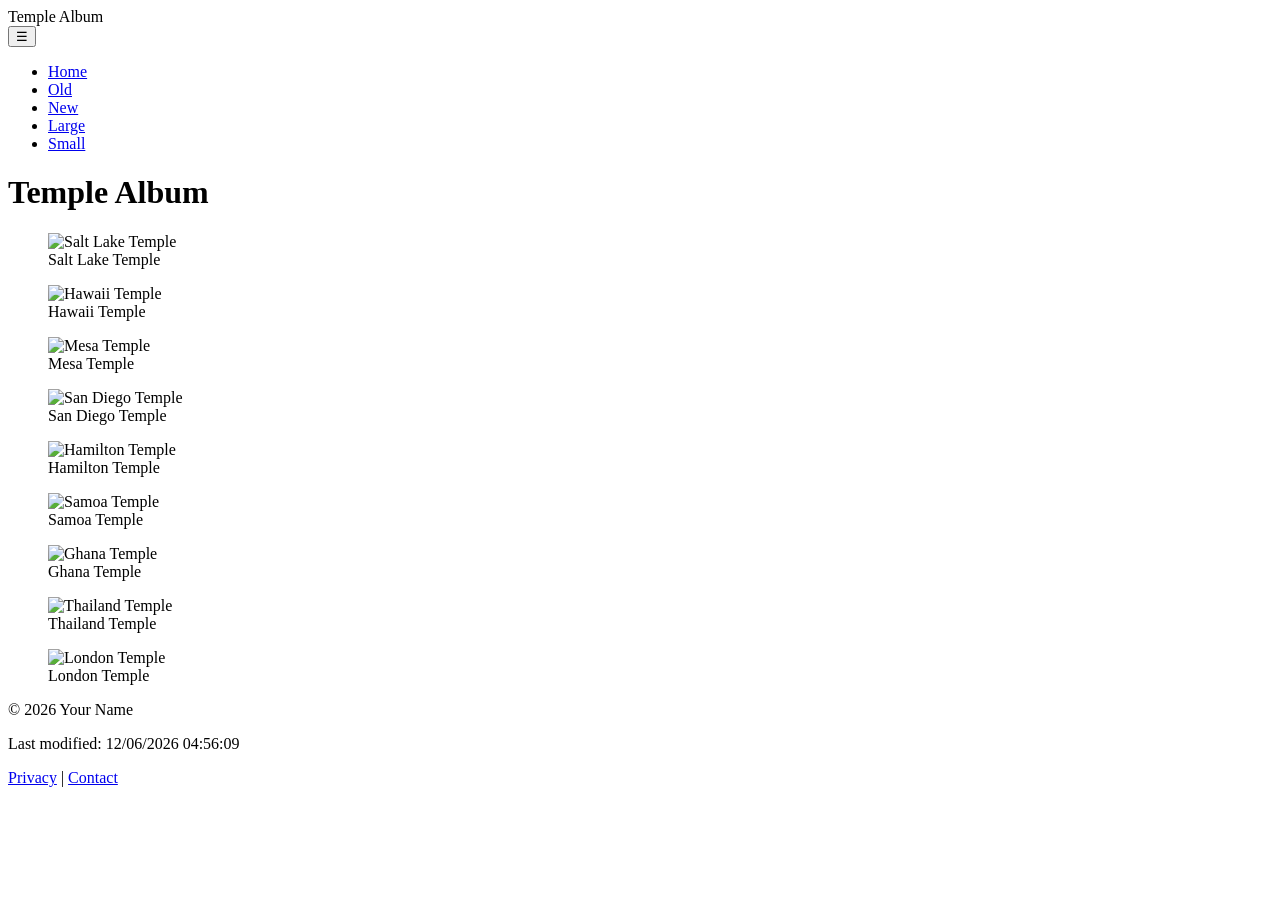
==== temples.html @ 580918fa "Add missing meta description and author tags to temples.html" ====
<!doctype html>
<html lang="en">
<head>
  <meta charset="utf-8">
  <meta name="viewport" content="width=device-width, initial-scale=1">
  <meta name="description" content="Browse a curated collection of beautiful temples from around the world.">
  <meta name="author" content="Your Name">
  <title>Temple Album</title>

  <!-- Google Fonts -->
  <link rel="preconnect" href="https://fonts.googleapis.com">
  <link rel="preconnect" href="https://fonts.gstatic.com" crossorigin>
  <link href="https://fonts.googleapis.com/css2?family=Merriweather:wght@400;700&family=Open+Sans:wght@300;400;600&display=swap" rel="stylesheet">

  <!-- Mobile-first CSS -->
  <link rel="stylesheet" href="styles/temples.css">
  <link rel="stylesheet" href="styles/temples-large.css" media="screen and (min-width: 48em)">

  <!-- Deferred JavaScript -->
  <script defer src="js/scripts.js"></script>
</head>
<body>
  <header>
    <div class="site-title">Temple Album</div>
    <nav>
      <ul>
        <li><a href="index.html">Home</a></li>
        <li><a href="#old">Old</a></li>
        <li><a href="#new">New</a></li>
        <li><a href="#large">Large</a></li>
        <li><a href="#small">Small</a></li>
      </ul>
    </nav>
  </header>

  <main class="container">
    <h1>Temple Album</h1>

    <!-- At least nine figure elements with placeholder images and captions -->
    <section class="temples">
      <figure>
        <img src="images/salt-lake-temple.jpg" alt="Salt Lake Temple">
        <figcaption>Salt Lake Temple</figcaption>
      </figure>
      <figure>
        <img src="images/hawaii-temple.jpg" alt="Hawaii Temple">
        <figcaption>Hawaii Temple</figcaption>
      </figure>
      <figure>
        <img src="images/mesa-temple.jpg" alt="Mesa Temple">
        <figcaption>Mesa Temple</figcaption>
      </figure>
      <figure>
        <img src="images/san-diego-temple.jpg" alt="San Diego Temple">
        <figcaption>San Diego Temple</figcaption>
      </figure>
      <figure>
        <img src="images/hamilton-temple.jpg" alt="Hamilton Temple">
        <figcaption>Hamilton Temple</figcaption>
      </figure>
      <figure>
        <img src="images/samoa-temple.jpg" alt="Samoa Temple">
        <figcaption>Samoa Temple</figcaption>
      </figure>
      <figure>
        <img src="images/ghana-temple.jpg" alt="Ghana Temple">
        <figcaption>Ghana Temple</figcaption>
      </figure>
      <figure>
        <img src="images/thailand-temple.jpg" alt="Thailand Temple">
        <figcaption>Thailand Temple</figcaption>
      </figure>
      <figure>
        <img src="images/london-temple.jpg" alt="London Temple">
        <figcaption>London Temple</figcaption>
      </figure>
    </section>
  </main>

  <footer>
    <p>&copy; <span id="copyright-year"></span> Your Name</p>
    <p>Last modified: <span id="last-modified"></span></p>
    <p><a href="privacy.html">Privacy</a> | <a href="contact.html">Contact</a></p>
  </footer>

  <script>
    // Fill in dynamic footer information
    document.getElementById('copyright-year').textContent = new Date().getFullYear();
    document.getElementById('last-modified').textContent = document.lastModified;
  </script>
</body>
</html>
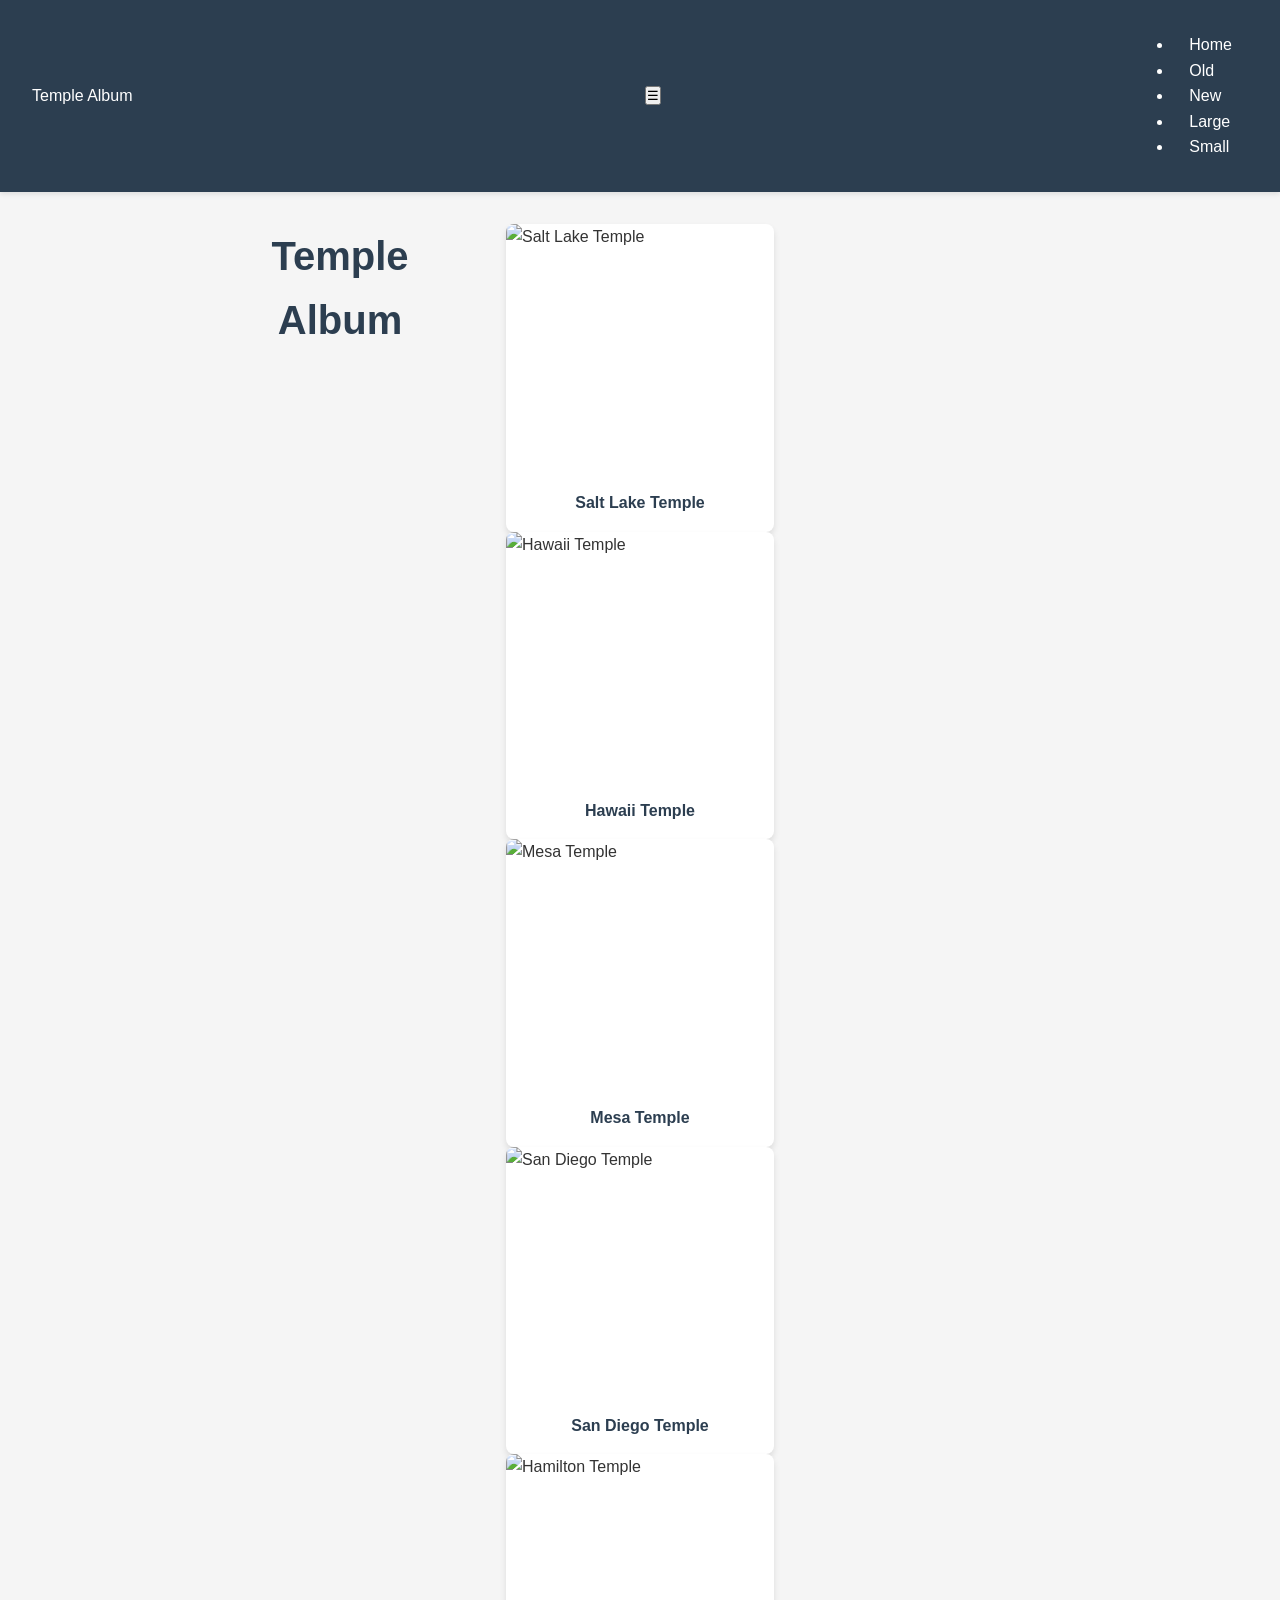
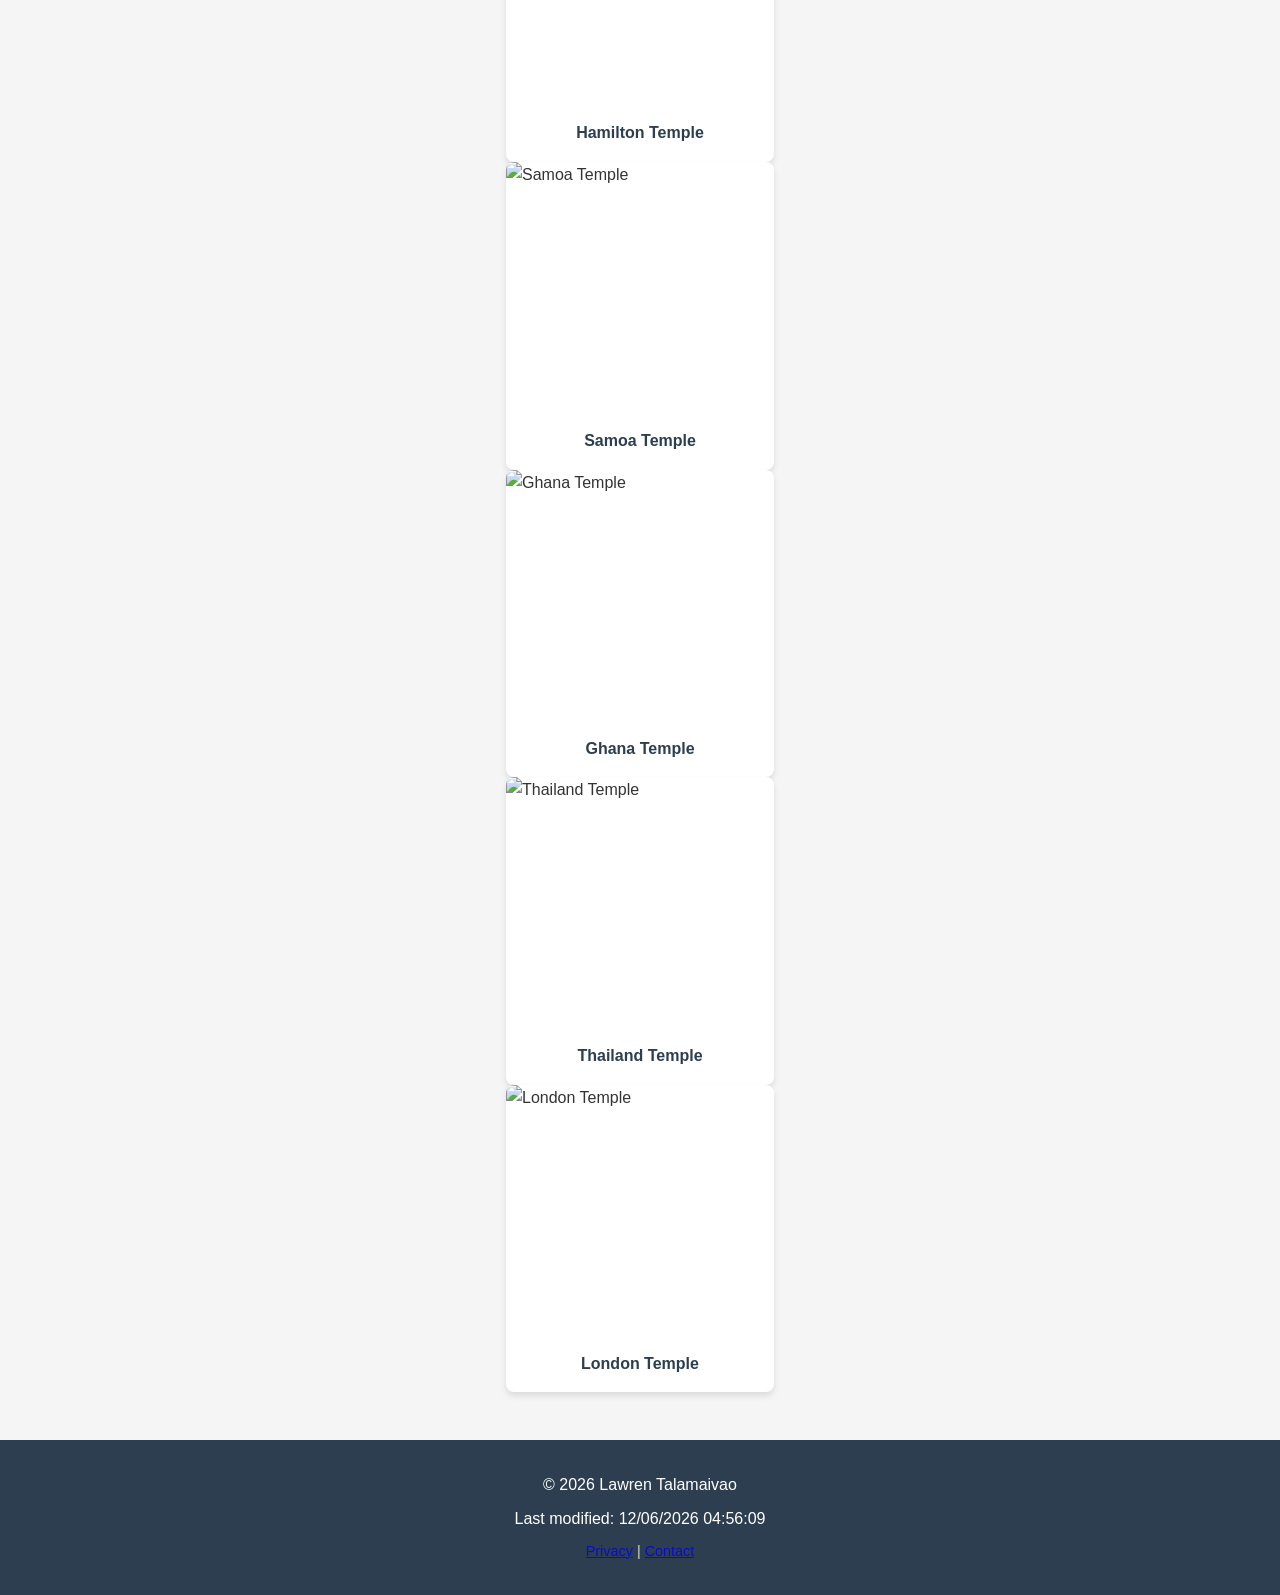
==== commit 46f73583: "Update temples.html" ====
--- a/temples.html
+++ b/temples.html
@@ -18,6 +18,7 @@
 
   <!-- Deferred JavaScript -->
   <script defer src="js/scripts.js"></script>
+  <script defer src="scripts/temples.js"></script>
 </head>
 <body>
   <header>
@@ -78,15 +79,9 @@
   </main>
 
   <footer>
-    <p>&copy; <span id="copyright-year"></span> Your Name</p>
+    <p>&copy; <span id="copyright-year"></span> Lawren Talamaivao</p>
     <p>Last modified: <span id="last-modified"></span></p>
     <p><a href="privacy.html">Privacy</a> | <a href="contact.html">Contact</a></p>
   </footer>
-
-  <script>
-    // Fill in dynamic footer information
-    document.getElementById('copyright-year').textContent = new Date().getFullYear();
-    document.getElementById('last-modified').textContent = document.lastModified;
-  </script>
 </body>
 </html>
--- a/styles/temples.css
+++ b/styles/temples.css
@@ -0,0 +1,131 @@
+/* Global Styles */
+* {
+    margin: 0;
+    padding: 0;
+    box-sizing: border-box;
+}
+
+html {
+    scroll-behavior: smooth;
+}
+
+body {
+    font-family: 'Merriweather', 'Open Sans', sans-serif;
+    font-weight: 400;
+    font-size: 16px;
+    line-height: 1.6;
+    color: #333;
+    background-color: #f5f5f5;
+}
+
+/* Header Styles */
+header {
+    background-color: #2c3e50;
+    color: white;
+    padding: 2rem;
+    display: flex;
+    justify-content: space-between;
+    align-items: center;
+    box-shadow: 0 2px 5px rgba(0, 0, 0, 0.1);
+}
+
+h1 {
+    font-size: 2.5rem;
+    font-weight: 700;
+    margin-bottom: 2rem;
+    text-align: center;
+    color: #2c3e50;
+}
+
+/* Use Flexbox on the nav element */
+nav {
+    display: flex;
+    gap: 1.5rem;
+    align-items: center;
+    flex-wrap: wrap;
+    justify-content: center;
+}
+
+nav a {
+    color: white;
+    text-decoration: none;
+    font-weight: 400;
+    padding: 0.5rem 1rem;
+    border-radius: 4px;
+    transition: color 0.3s ease, background-color 0.3s ease;
+}
+
+/* Hover effect on navigation elements */
+nav a:hover {
+    color: #3498db;
+    background-color: rgba(52, 152, 219, 0.1);
+}
+
+nav a:focus {
+    outline: 2px solid #3498db;
+    outline-offset: 2px;
+}
+
+/* Main Content */
+main {
+    max-width: 900px;
+    margin: 2rem auto;
+    padding: 0 1rem;
+    display: grid;
+    grid-template-columns: repeat(auto-fit, minmax(250px, 1fr));
+    gap: 2rem;
+}
+
+h2 {
+    font-size: 1.8rem;
+    font-weight: 700;
+    color: #2c3e50;
+    margin-bottom: 1rem;
+    grid-column: 1 / -1;
+}
+
+figure {
+    background-color: white;
+    border-radius: 8px;
+    overflow: hidden;
+    box-shadow: 0 4px 6px rgba(0, 0, 0, 0.1);
+    transition: transform 0.3s ease, box-shadow 0.3s ease;
+}
+
+figure:hover {
+    transform: translateY(-5px);
+    box-shadow: 0 6px 12px rgba(0, 0, 0, 0.15);
+}
+
+figure img {
+    width: 100%;
+    height: 250px;
+    object-fit: cover;
+    display: block;
+}
+
+figcaption {
+    padding: 1rem;
+    text-align: center;
+    font-weight: 700;
+    color: #2c3e50;
+}
+
+/* Footer Styles */
+footer {
+    background-color: #2c3e50;
+    color: white;
+    text-align: center;
+    padding: 2rem;
+    margin-top: 3rem;
+}
+
+footer p {
+    margin-bottom: 0.5rem;
+}
+
+footer p:last-child {
+    margin-bottom: 0;
+    font-size: 0.9rem;
+    opacity: 0.8;
+}
--- a/styles/temples-large.css
+++ b/styles/temples-large.css
@@ -0,0 +1,78 @@
+/* Large Screen Responsive Design */
+@media (min-width: 1200px) {
+    main {
+        grid-template-columns: repeat(3, 1fr);
+    }
+}
+
+/* Tablet/Medium Screen */
+@media (max-width: 768px) {
+    header {
+        flex-direction: column;
+        text-align: center;
+        gap: 1rem;
+    }
+
+    nav {
+        gap: 1rem;
+        flex-wrap: wrap;
+        justify-content: center;
+    }
+
+    h1 {
+        font-size: 1.8rem;
+    }
+
+    h2 {
+        font-size: 1.4rem;
+    }
+
+    main {
+        grid-template-columns: repeat(auto-fit, minmax(200px, 1fr));
+        gap: 1.5rem;
+    }
+
+    figure img {
+        height: 200px;
+    }
+}
+
+/* Small Screen/Mobile */
+@media (max-width: 480px) {
+    header {
+        padding: 1rem;
+    }
+
+    nav {
+        gap: 0.5rem;
+    }
+
+    nav a {
+        font-size: 0.9rem;
+        padding: 0.4rem 0.8rem;
+    }
+
+    h1 {
+        font-size: 1.5rem;
+        margin-bottom: 1rem;
+    }
+
+    h2 {
+        font-size: 1.2rem;
+    }
+
+    main {
+        grid-template-columns: 1fr;
+        padding: 0 0.5rem;
+        gap: 1rem;
+    }
+
+    figure img {
+        height: 180px;
+    }
+
+    figcaption {
+        padding: 0.75rem;
+        font-size: 0.95rem;
+    }
+}
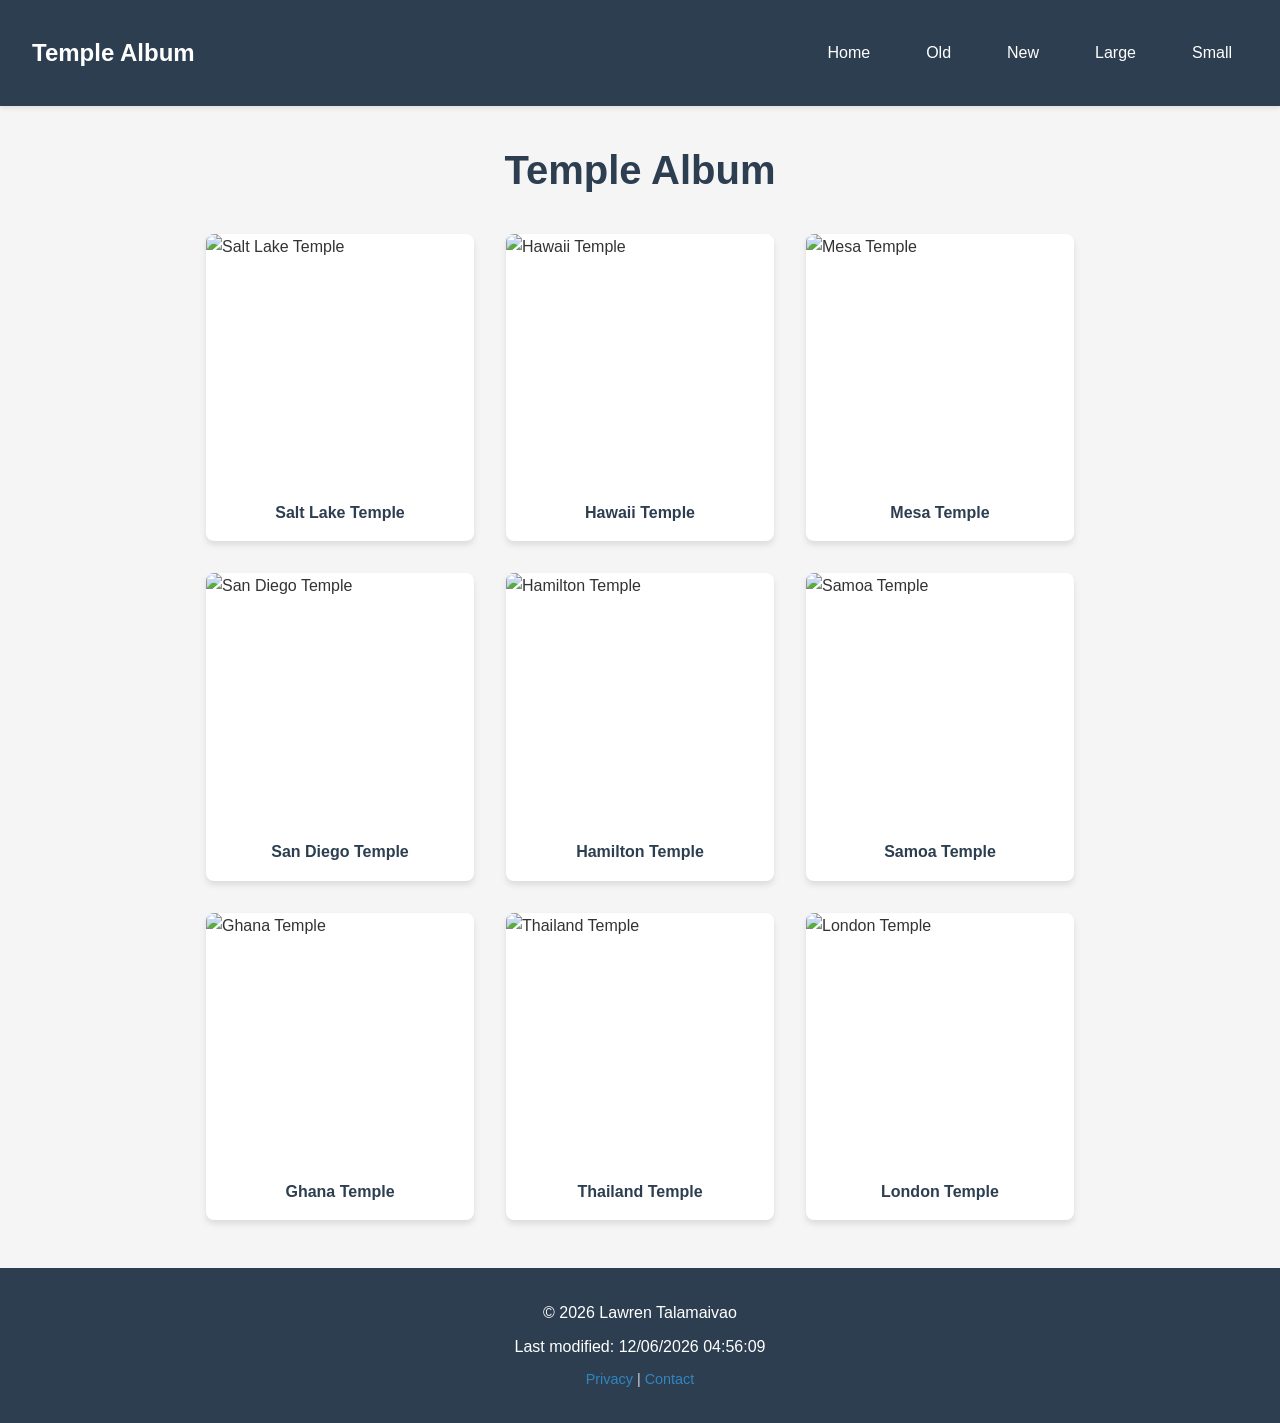
==== commit b144559f: "Fix temples.html: remove broken js/scripts.js, fix nav structure, add hamburger menu button" ====
--- a/temples.html
+++ b/temples.html
@@ -4,7 +4,7 @@
   <meta charset="utf-8">
   <meta name="viewport" content="width=device-width, initial-scale=1">
   <meta name="description" content="Browse a curated collection of beautiful temples from around the world.">
-  <meta name="author" content="Your Name">
+  <meta name="author" content="Lawren Talamaivao">
   <title>Temple Album</title>
 
   <!-- Google Fonts -->
@@ -17,24 +17,22 @@
   <link rel="stylesheet" href="styles/temples-large.css" media="screen and (min-width: 48em)">
 
   <!-- Deferred JavaScript -->
-  <script defer src="js/scripts.js"></script>
   <script defer src="scripts/temples.js"></script>
 </head>
 <body>
   <header>
     <div class="site-title">Temple Album</div>
-    <nav>
-      <ul>
-        <li><a href="index.html">Home</a></li>
-        <li><a href="#old">Old</a></li>
-        <li><a href="#new">New</a></li>
-        <li><a href="#large">Large</a></li>
-        <li><a href="#small">Small</a></li>
-      </ul>
+    <button id="menu-toggle" class="menu-toggle">☰</button>
+    <nav id="nav-menu">
+      <a href="index.html">Home</a>
+      <a href="#old">Old</a>
+      <a href="#new">New</a>
+      <a href="#large">Large</a>
+      <a href="#small">Small</a>
     </nav>
   </header>
 
-  <main class="container">
+  <main>
     <h1>Temple Album</h1>
 
     <!-- At least nine figure elements with placeholder images and captions -->
--- a/styles/temples.css
+++ b/styles/temples.css
@@ -27,6 +27,28 @@
     justify-content: space-between;
     align-items: center;
     box-shadow: 0 2px 5px rgba(0, 0, 0, 0.1);
+    flex-wrap: wrap;
+}
+
+.site-title {
+    font-size: 1.5rem;
+    font-weight: 700;
+}
+
+/* Hamburger Menu Button */
+.menu-toggle {
+    display: none;
+    background: none;
+    border: none;
+    color: white;
+    font-size: 1.5rem;
+    cursor: pointer;
+    padding: 0.5rem;
+    align-self: center;
+}
+
+.menu-toggle:hover {
+    color: #3498db;
 }
 
 h1 {
@@ -35,6 +57,7 @@
     margin-bottom: 2rem;
     text-align: center;
     color: #2c3e50;
+    width: 100%;
 }
 
 /* Use Flexbox on the nav element */
@@ -66,11 +89,60 @@
     outline-offset: 2px;
 }
 
+/* Mobile Menu Hidden by Default */
+@media (max-width: 768px) {
+    header {
+        flex-direction: column;
+        align-items: flex-start;
+        gap: 1rem;
+    }
+
+    .site-title {
+        width: 100%;
+    }
+
+    .menu-toggle {
+        display: block;
+        position: absolute;
+        top: 2rem;
+        right: 2rem;
+    }
+
+    nav {
+        display: none;
+        flex-direction: column;
+        gap: 0;
+        width: 100%;
+        background-color: #34495e;
+        border-radius: 4px;
+        overflow: hidden;
+    }
+
+    nav.active {
+        display: flex;
+    }
+
+    nav a {
+        width: 100%;
+        padding: 1rem;
+        border-radius: 0;
+        border-bottom: 1px solid rgba(255, 255, 255, 0.1);
+    }
+
+    nav a:last-child {
+        border-bottom: none;
+    }
+}
+
 /* Main Content */
 main {
     max-width: 900px;
     margin: 2rem auto;
     padding: 0 1rem;
+    width: 100%;
+}
+
+.temples {
     display: grid;
     grid-template-columns: repeat(auto-fit, minmax(250px, 1fr));
     gap: 2rem;
@@ -129,3 +201,12 @@
     font-size: 0.9rem;
     opacity: 0.8;
 }
+
+footer a {
+    color: #3498db;
+    text-decoration: none;
+}
+
+footer a:hover {
+    text-decoration: underline;
+}
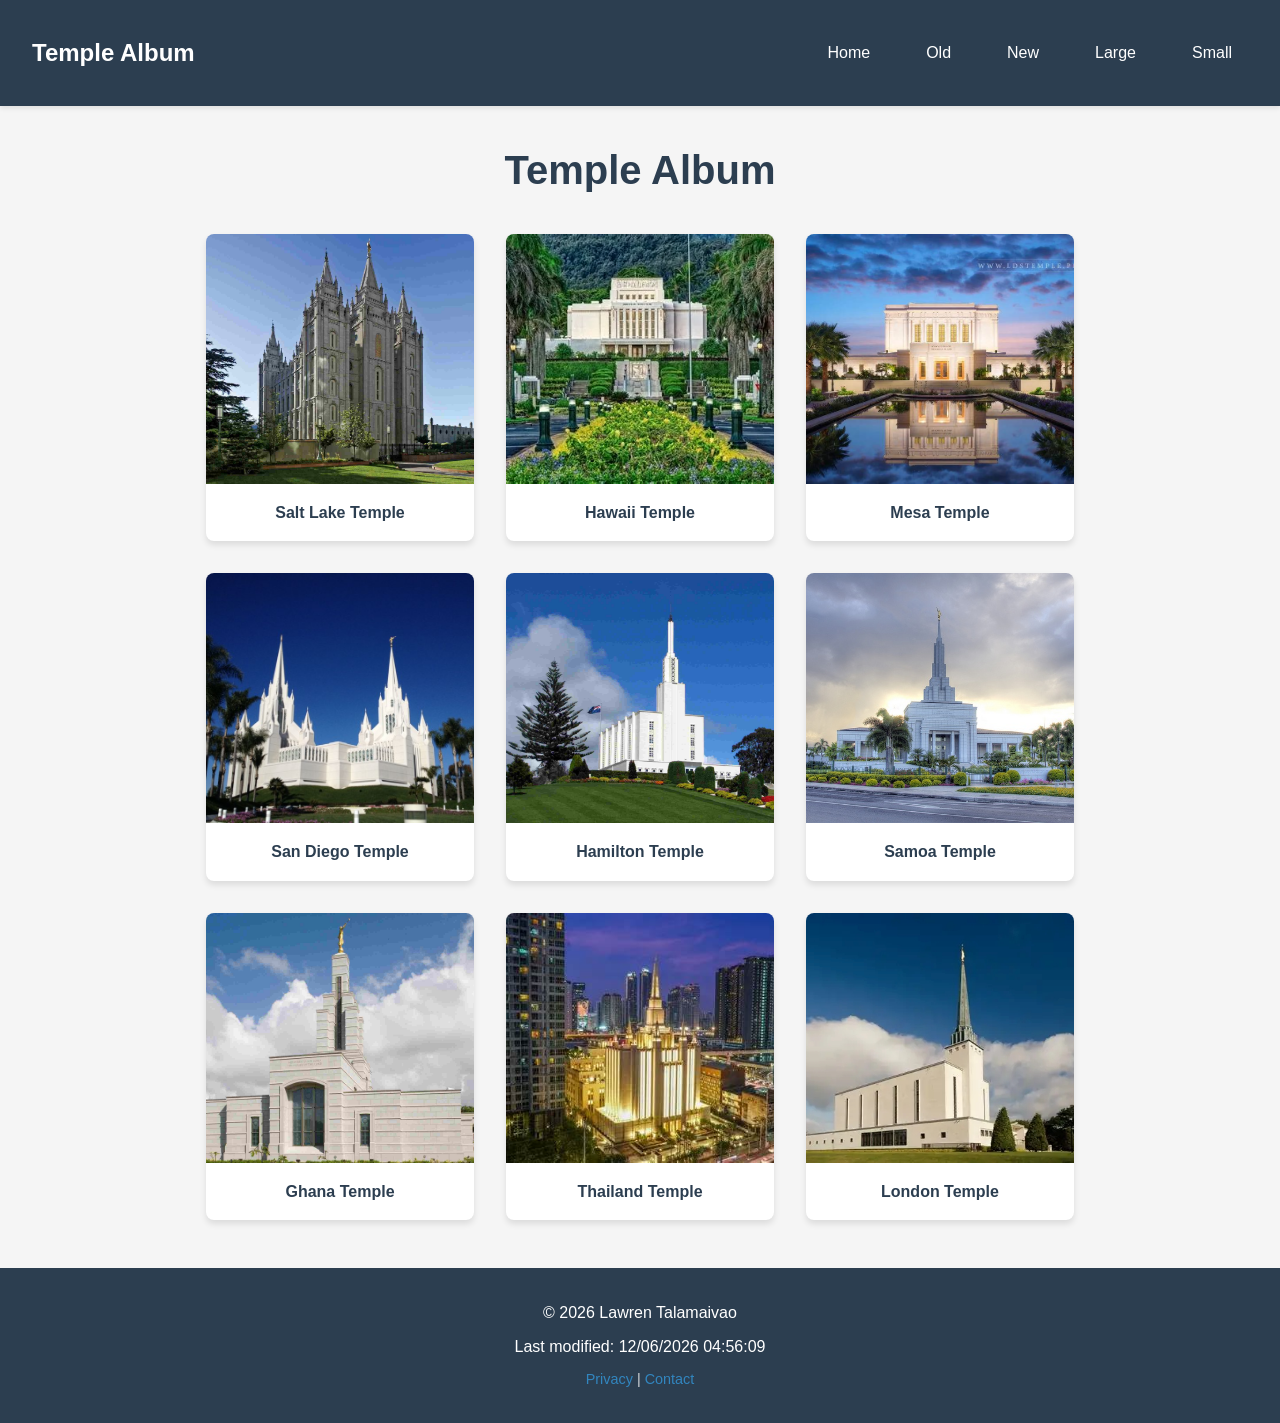
==== commit a4e4fcc8: "Update temples.html" ====
--- a/temples.html
+++ b/temples.html
@@ -38,39 +38,39 @@
     <!-- At least nine figure elements with placeholder images and captions -->
     <section class="temples">
       <figure>
-        <img src="images/salt-lake-temple.jpg" alt="Salt Lake Temple">
+        <img src="images/salt lake temple.jpg" alt="Salt Lake Temple">
         <figcaption>Salt Lake Temple</figcaption>
       </figure>
       <figure>
-        <img src="images/hawaii-temple.jpg" alt="Hawaii Temple">
+        <img src="images/hawaii temple.jpg" alt="Hawaii Temple">
         <figcaption>Hawaii Temple</figcaption>
       </figure>
       <figure>
-        <img src="images/mesa-temple.jpg" alt="Mesa Temple">
+        <img src="images/mesa temple.jpg" alt="Mesa Temple">
         <figcaption>Mesa Temple</figcaption>
       </figure>
       <figure>
-        <img src="images/san-diego-temple.jpg" alt="San Diego Temple">
+        <img src="images/san diego temple.jpg" alt="San Diego Temple">
         <figcaption>San Diego Temple</figcaption>
       </figure>
       <figure>
-        <img src="images/hamilton-temple.jpg" alt="Hamilton Temple">
+        <img src="images/hamilton temple.jpg" alt="Hamilton Temple">
         <figcaption>Hamilton Temple</figcaption>
       </figure>
       <figure>
-        <img src="images/samoa-temple.jpg" alt="Samoa Temple">
+        <img src="images/samoa temple.jpg" alt="Samoa Temple">
         <figcaption>Samoa Temple</figcaption>
       </figure>
       <figure>
-        <img src="images/ghana-temple.jpg" alt="Ghana Temple">
+        <img src="images/ghana temple.jpg" alt="Ghana Temple">
         <figcaption>Ghana Temple</figcaption>
       </figure>
       <figure>
-        <img src="images/thailand-temple.jpg" alt="Thailand Temple">
+        <img src="images/Thailand temple.jpg" alt="Thailand Temple">
         <figcaption>Thailand Temple</figcaption>
       </figure>
       <figure>
-        <img src="images/london-temple.jpg" alt="London Temple">
+        <img src="images/London temple.jpg" alt="London Temple">
         <figcaption>London Temple</figcaption>
       </figure>
     </section>
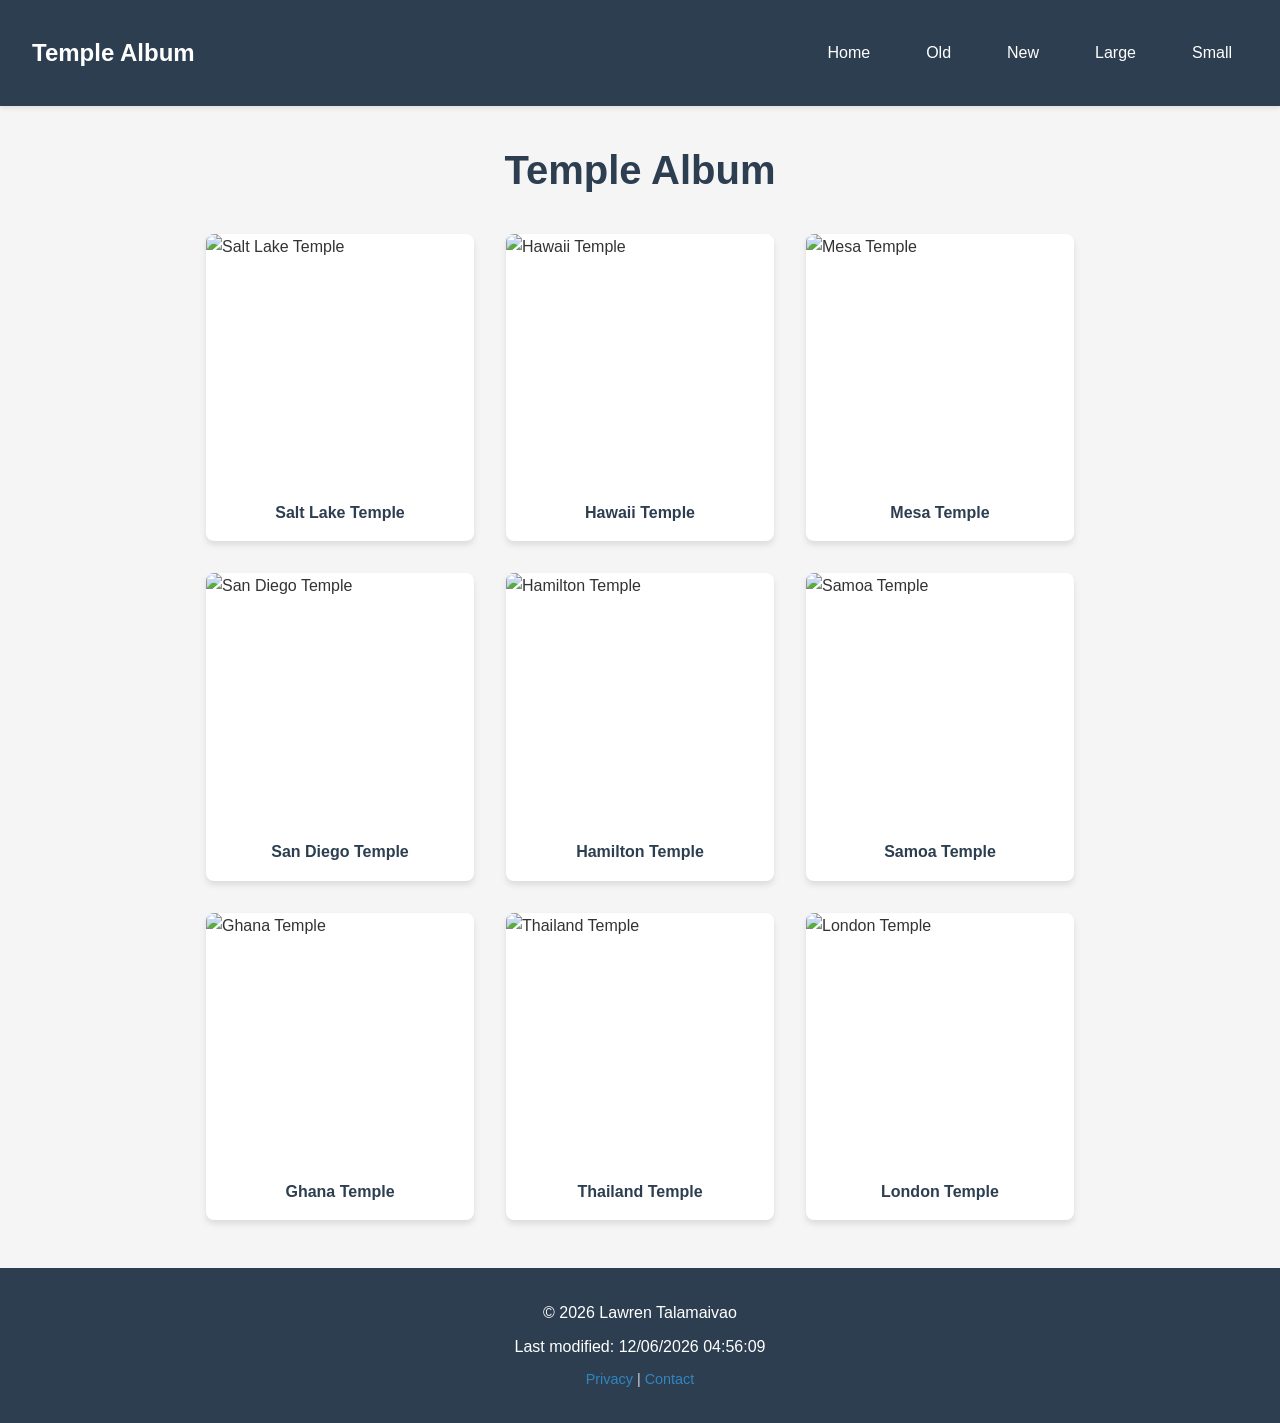
==== commit 90055542: "Update temples.html" ====
--- a/temples.html
+++ b/temples.html
@@ -38,39 +38,39 @@
     <!-- At least nine figure elements with placeholder images and captions -->
     <section class="temples">
       <figure>
-        <img src="images/salt lake temple.jpg" alt="Salt Lake Temple">
+        <img src="images/salt-lake-temple.jpg" alt="Salt Lake Temple">
         <figcaption>Salt Lake Temple</figcaption>
       </figure>
       <figure>
-        <img src="images/hawaii temple.jpg" alt="Hawaii Temple">
+        <img src="images/hawaii-temple.jpg" alt="Hawaii Temple">
         <figcaption>Hawaii Temple</figcaption>
       </figure>
       <figure>
-        <img src="images/mesa temple.jpg" alt="Mesa Temple">
+        <img src="images/mesa-temple.jpg" alt="Mesa Temple">
         <figcaption>Mesa Temple</figcaption>
       </figure>
       <figure>
-        <img src="images/san diego temple.jpg" alt="San Diego Temple">
+        <img src="images/san-diego-temple.jpg" alt="San Diego Temple">
         <figcaption>San Diego Temple</figcaption>
       </figure>
       <figure>
-        <img src="images/hamilton temple.jpg" alt="Hamilton Temple">
+        <img src="images/hamilton-temple.jpg" alt="Hamilton Temple">
         <figcaption>Hamilton Temple</figcaption>
       </figure>
       <figure>
-        <img src="images/samoa temple.jpg" alt="Samoa Temple">
+        <img src="images/samoa-temple.jpg" alt="Samoa Temple">
         <figcaption>Samoa Temple</figcaption>
       </figure>
       <figure>
-        <img src="images/ghana temple.jpg" alt="Ghana Temple">
+        <img src="images/ghana-temple.jpg" alt="Ghana Temple">
         <figcaption>Ghana Temple</figcaption>
       </figure>
       <figure>
-        <img src="images/Thailand temple.jpg" alt="Thailand Temple">
+        <img src="images/Thailand-temple.jpg" alt="Thailand Temple">
         <figcaption>Thailand Temple</figcaption>
       </figure>
       <figure>
-        <img src="images/London temple.jpg" alt="London Temple">
+        <img src="images/London-temple.jpg" alt="London Temple">
         <figcaption>London Temple</figcaption>
       </figure>
     </section>
